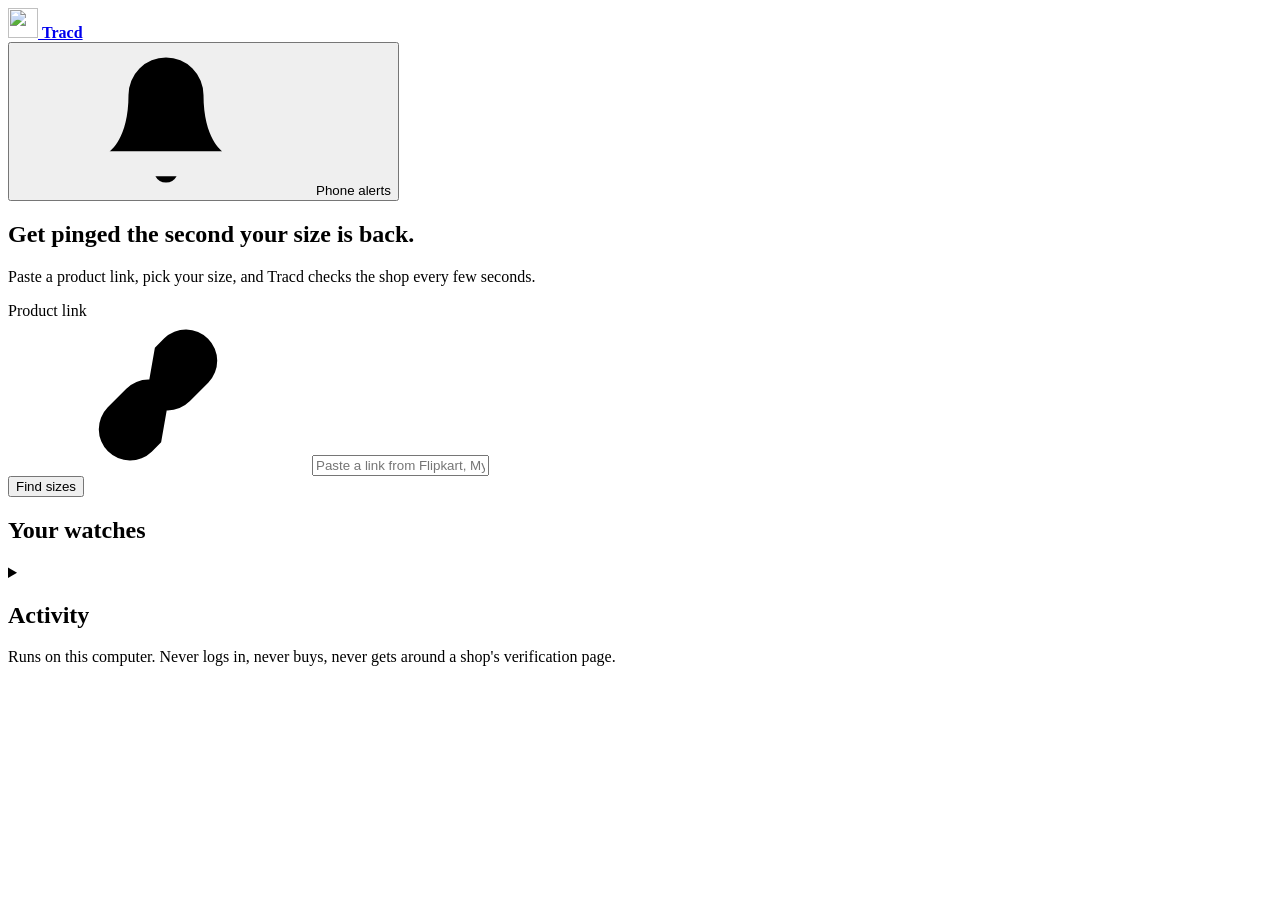
==== tracd/web/index.html @ 6211d344 "Rename the app to Tracd The dashboard, page title, alerts, README, start scripts and command line no" ====
<!doctype html>
<html lang="en">
<head>
  <meta charset="utf-8">
  <meta name="viewport" content="width=device-width, initial-scale=1, viewport-fit=cover">
  <meta name="color-scheme" content="light dark">
  <meta name="theme-color" content="#0b0d12" media="(prefers-color-scheme: dark)">
  <meta name="theme-color" content="#f6f7fb" media="(prefers-color-scheme: light)">
  <title>Tracd</title>
  <link rel="icon" href="/static/icon.svg" type="image/svg+xml">
  <link rel="stylesheet" href="/static/styles.css">
</head>
<body>
  <header class="topbar">
    <div class="wrap topbar-inner">
      <a class="brand" href="/" aria-label="Tracd home">
        <img src="/static/icon.svg" alt="" width="30" height="30">
        <span><b>Tracd</b></span>
      </a>
      <div id="pulse" class="pulse-chip" aria-live="polite"></div>
      <button id="open-settings" class="btn ghost" type="button">
        <svg class="i"><use href="#i-bell"/></svg><span>Phone alerts</span><i id="settings-dot" class="dot" hidden></i>
      </button>
    </div>
  </header>

  <main class="wrap">
    <div id="banner"></div>

    <section class="add card" aria-labelledby="add-title">
      <h1 id="add-title">Get pinged the second your size is back.</h1>
      <p class="sub">Paste a product link, pick your size, and Tracd checks the shop every few seconds.</p>
      <form id="add-form" class="add-form" autocomplete="off">
        <label class="sr" for="link">Product link</label>
        <div class="field">
          <svg class="i"><use href="#i-link"/></svg>
          <input id="link" name="link" type="text" inputmode="url" placeholder="Paste a link from Flipkart, Myntra, AJIO, Amazon, Tata CLiQ or Nykaa" required>
          <button id="paste-btn" class="btn ghost small" type="button" hidden>Paste</button>
        </div>
        <button class="btn primary" type="submit" id="find-btn"><span>Find sizes</span></button>
      </form>
      <ul class="shops" id="shop-list" aria-label="Supported shops"></ul>
      <div id="picker" class="picker" hidden></div>
    </section>

    <section class="watches" aria-labelledby="watches-title">
      <div class="section-head">
        <h2 id="watches-title">Your watches</h2>
        <div class="tabs" role="tablist" id="filters"></div>
      </div>
      <div id="watch-list" class="watch-list"></div>
    </section>

    <section class="activity card" aria-labelledby="activity-title">
      <details id="activity">
        <summary><h2 id="activity-title">Activity</h2><span class="muted" id="activity-count"></span></summary>
        <ol id="log" class="log"></ol>
      </details>
    </section>

    <footer class="foot muted">
      <span>Runs on this computer. Never logs in, never buys, never gets around a shop's verification page.</span>
      <span id="version"></span>
    </footer>
  </main>

  <div id="sheet" class="sheet" hidden>
    <div class="sheet-backdrop" data-close></div>
    <aside class="sheet-panel" role="dialog" aria-modal="true" aria-labelledby="sheet-title">
      <div class="sheet-head">
        <h2 id="sheet-title">Phone alerts</h2>
        <button class="btn icon ghost" type="button" data-close aria-label="Close"><svg class="i"><use href="#i-x"/></svg></button>
      </div>
      <div id="sheet-body" class="sheet-body"></div>
    </aside>
  </div>

  <div id="modal" class="modal" hidden></div>
  <div id="toasts" class="toasts" aria-live="assertive"></div>

  <svg width="0" height="0" style="position:absolute" aria-hidden="true">
    <defs>
      <symbol id="i-link" viewBox="0 0 24 24"><path d="M10 13a5 5 0 0 0 7.07 0l3-3a5 5 0 0 0-7.07-7.07l-1.5 1.5"/><path d="M14 11a5 5 0 0 0-7.07 0l-3 3a5 5 0 0 0 7.07 7.07l1.5-1.5"/></symbol>
      <symbol id="i-bell" viewBox="0 0 24 24"><path d="M6 8a6 6 0 1 1 12 0c0 7 3 9 3 9H3s3-2 3-9"/><path d="M10.3 21a1.94 1.94 0 0 0 3.4 0"/></symbol>
      <symbol id="i-x" viewBox="0 0 24 24"><path d="M18 6 6 18M6 6l12 12"/></symbol>
      <symbol id="i-refresh" viewBox="0 0 24 24"><path d="M21 12a9 9 0 1 1-2.64-6.36L21 8"/><path d="M21 3v5h-5"/></symbol>
      <symbol id="i-pause" viewBox="0 0 24 24"><rect x="6" y="4" width="4" height="16" rx="1"/><rect x="14" y="4" width="4" height="16" rx="1"/></symbol>
      <symbol id="i-play" viewBox="0 0 24 24"><path d="m6 3 14 9-14 9z"/></symbol>
      <symbol id="i-trash" viewBox="0 0 24 24"><path d="M3 6h18M8 6V4h8v2M19 6l-1 14H6L5 6"/></symbol>
      <symbol id="i-ext" viewBox="0 0 24 24"><path d="M15 3h6v6M10 14 21 3M18 13v6a2 2 0 0 1-2 2H5a2 2 0 0 1-2-2V8a2 2 0 0 1 2-2h6"/></symbol>
      <symbol id="i-check" viewBox="0 0 24 24"><path d="M20 6 9 17l-5-5"/></symbol>
      <symbol id="i-alert" viewBox="0 0 24 24"><path d="M10.3 3.9 1.8 18a2 2 0 0 0 1.7 3h17a2 2 0 0 0 1.7-3L13.7 3.9a2 2 0 0 0-3.4 0z"/><path d="M12 9v4M12 17h.01"/></symbol>
      <symbol id="i-clock" viewBox="0 0 24 24"><circle cx="12" cy="12" r="9"/><path d="M12 7v5l3 2"/></symbol>
      <symbol id="i-history" viewBox="0 0 24 24"><path d="M3 12a9 9 0 1 0 3-6.7L3 8"/><path d="M3 3v5h5M12 7v5l4 2"/></symbol>
      <symbol id="i-copy" viewBox="0 0 24 24"><rect x="9" y="9" width="12" height="12" rx="2"/><path d="M5 15H4a2 2 0 0 1-2-2V4a2 2 0 0 1 2-2h9a2 2 0 0 1 2 2v1"/></symbol>
      <symbol id="i-window" viewBox="0 0 24 24"><rect x="3" y="4" width="18" height="16" rx="2"/><path d="M3 9h18"/></symbol>
      <symbol id="i-more" viewBox="0 0 24 24"><circle cx="5" cy="12" r="1.2"/><circle cx="12" cy="12" r="1.2"/><circle cx="19" cy="12" r="1.2"/></symbol>
      <symbol id="i-phone" viewBox="0 0 24 24"><rect x="6" y="2" width="12" height="20" rx="2.5"/><path d="M11 18h2"/></symbol>
      <symbol id="i-send" viewBox="0 0 24 24"><path d="m22 2-7 20-4-9-9-4z"/><path d="M22 2 11 13"/></symbol>
      <symbol id="i-spark" viewBox="0 0 24 24"><path d="M12 3v4M12 17v4M3 12h4M17 12h4M5.6 5.6l2.8 2.8M15.6 15.6l2.8 2.8M5.6 18.4l2.8-2.8M15.6 8.4l2.8-2.8"/></symbol>
    </defs>
  </svg>
  <script type="module" src="/static/app.js"></script>
</body>
</html>
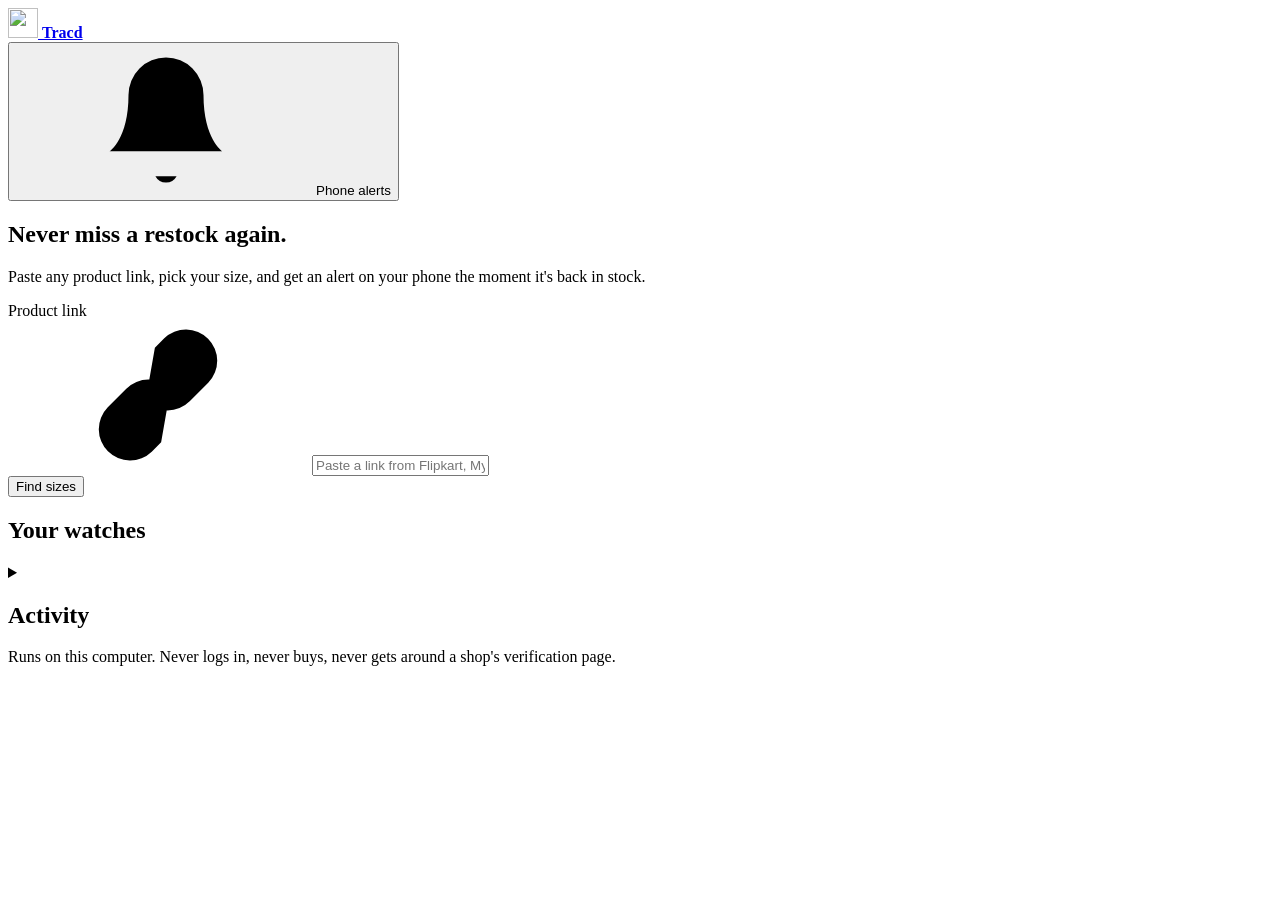
==== commit 477db682: "Rewrite the README and tagline New tagline: Never miss a restock again. The README now leads with wh" ====
--- a/tracd/web/index.html
+++ b/tracd/web/index.html
@@ -7,6 +7,7 @@
   <meta name="theme-color" content="#0b0d12" media="(prefers-color-scheme: dark)">
   <meta name="theme-color" content="#f6f7fb" media="(prefers-color-scheme: light)">
   <title>Tracd</title>
+  <meta name="description" content="Never miss a restock again. Paste any product link, pick your size, and get an alert on your phone the moment it's back in stock.">
   <link rel="icon" href="/static/icon.svg" type="image/svg+xml">
   <link rel="stylesheet" href="/static/styles.css">
 </head>
@@ -28,8 +29,8 @@
     <div id="banner"></div>
 
     <section class="add card" aria-labelledby="add-title">
-      <h1 id="add-title">Get pinged the second your size is back.</h1>
-      <p class="sub">Paste a product link, pick your size, and Tracd checks the shop every few seconds.</p>
+      <h1 id="add-title">Never miss a restock again.</h1>
+      <p class="sub">Paste any product link, pick your size, and get an alert on your phone the moment it's back in stock.</p>
       <form id="add-form" class="add-form" autocomplete="off">
         <label class="sr" for="link">Product link</label>
         <div class="field">
